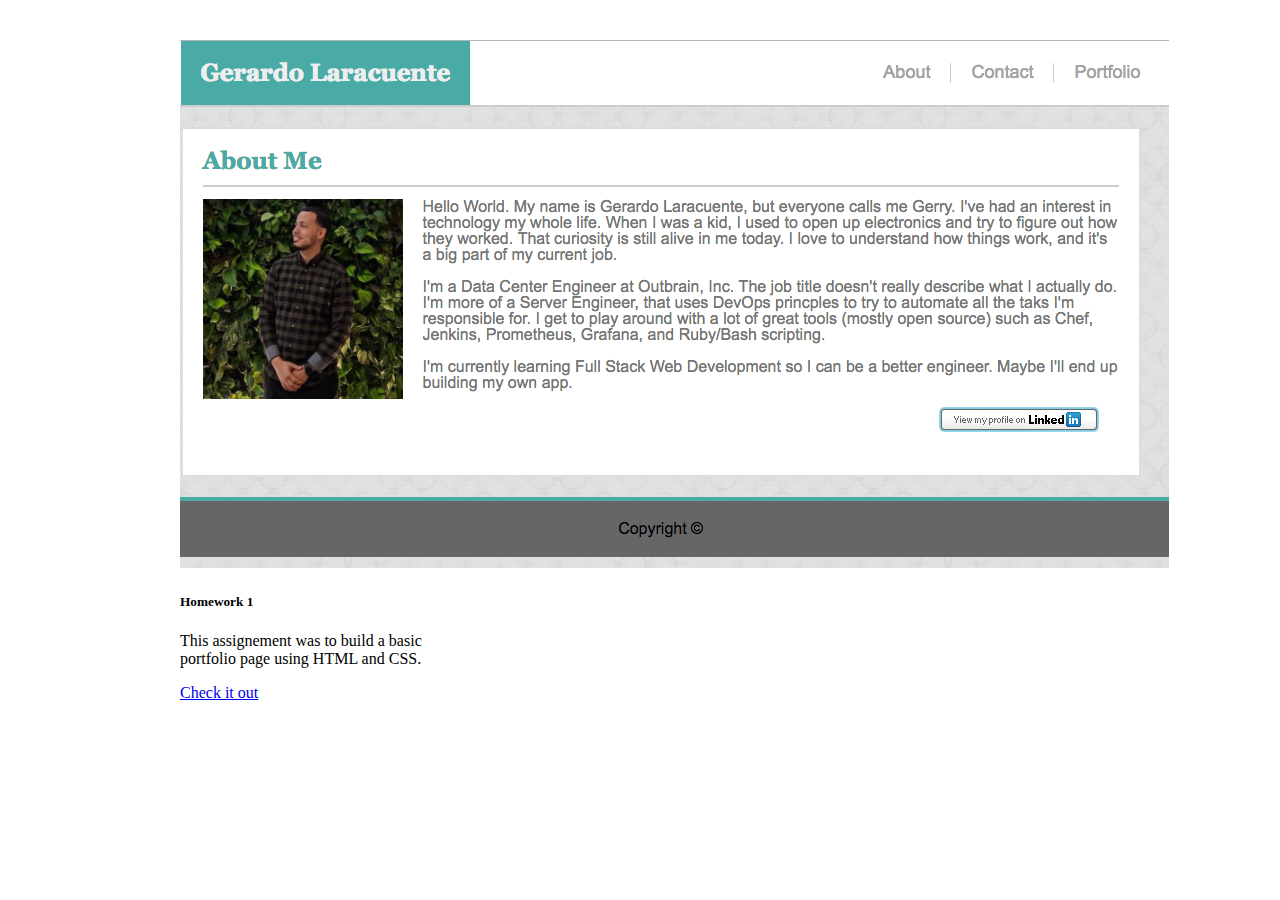
==== index.html @ 6e565b41 "updates" ====
<!DOCTYPE html>
<html lang="en-us">

<head>
    <meta charset="UTF-8">
    <title>Gerry's Projects</title>
    <link rel="stylesheet" href="https://stackpath.bootstrapcdn.com/bootstrap/4.1.3/css/bootstrap.min.css" integrity="sha384-MCw98/SFnGE8fJT3GXwEOngsV7Zt27NXFoaoApmYm81iuXoPkFOJwJ8ERdknLPMO"
        crossorigin="anonymous">
    <link rel="stylesheet" type="text/css" href="style.css">
</head>

<body>

    <section>
        <div class="card" style="width: 18rem;">
            <img class="card-img-top" src="HW1.png" alt="homework1">
            <div class="card-body">
                <h5 class="card-title">Homework 1</h5>
                <p class="card-text">This assignement was to build a basic portfolio page using HTML and CSS.</p>
                <a href="Homework1/index.html" class="btn btn-primary">Check it out</a>
            </div>
        </div>
    </section>

<!--
    <section>
        <div class="card" style="width: 18rem;">
            <img class="card-img-top" src="HW1.png" alt="homework1">
            <div class="card-body">
                <h5 class="card-title">Homework 1</h5>
                <p class="card-text">This assignement was to build a basic portfolio page using HTML and CSS.</p>
                <a href="Homework1/index.html" class="btn btn-primary">Check it out</a>
            </div>
        </div>
    </section>
-->


    <script src="https://code.jquery.com/jquery-3.3.1.slim.min.js" integrity="sha384-q8i/X+965DzO0rT7abK41JStQIAqVgRVzpbzo5smXKp4YfRvH+8abtTE1Pi6jizo"
        crossorigin="anonymous"></script>
    <script src="https://cdnjs.cloudflare.com/ajax/libs/popper.js/1.14.3/umd/popper.min.js" integrity="sha384-ZMP7rVo3mIykV+2+9J3UJ46jBk0WLaUAdn689aCwoqbBJiSnjAK/l8WvCWPIPm49"
        crossorigin="anonymous"></script>
    <script src="https://stackpath.bootstrapcdn.com/bootstrap/4.1.3/js/bootstrap.min.js" integrity="sha384-ChfqqxuZUCnJSK3+MXmPNIyE6ZbWh2IMqE241rYiqJxyMiZ6OW/JmZQ5stwEULTy"
        crossorigin="anonymous"></script>

</body>

</html>
---- style.css ----
body {
    width: 960px;
    margin: 0 auto;
    position: relative;
    top: 20px;
  }

section {
    float: left;
    margin: 20px;
}
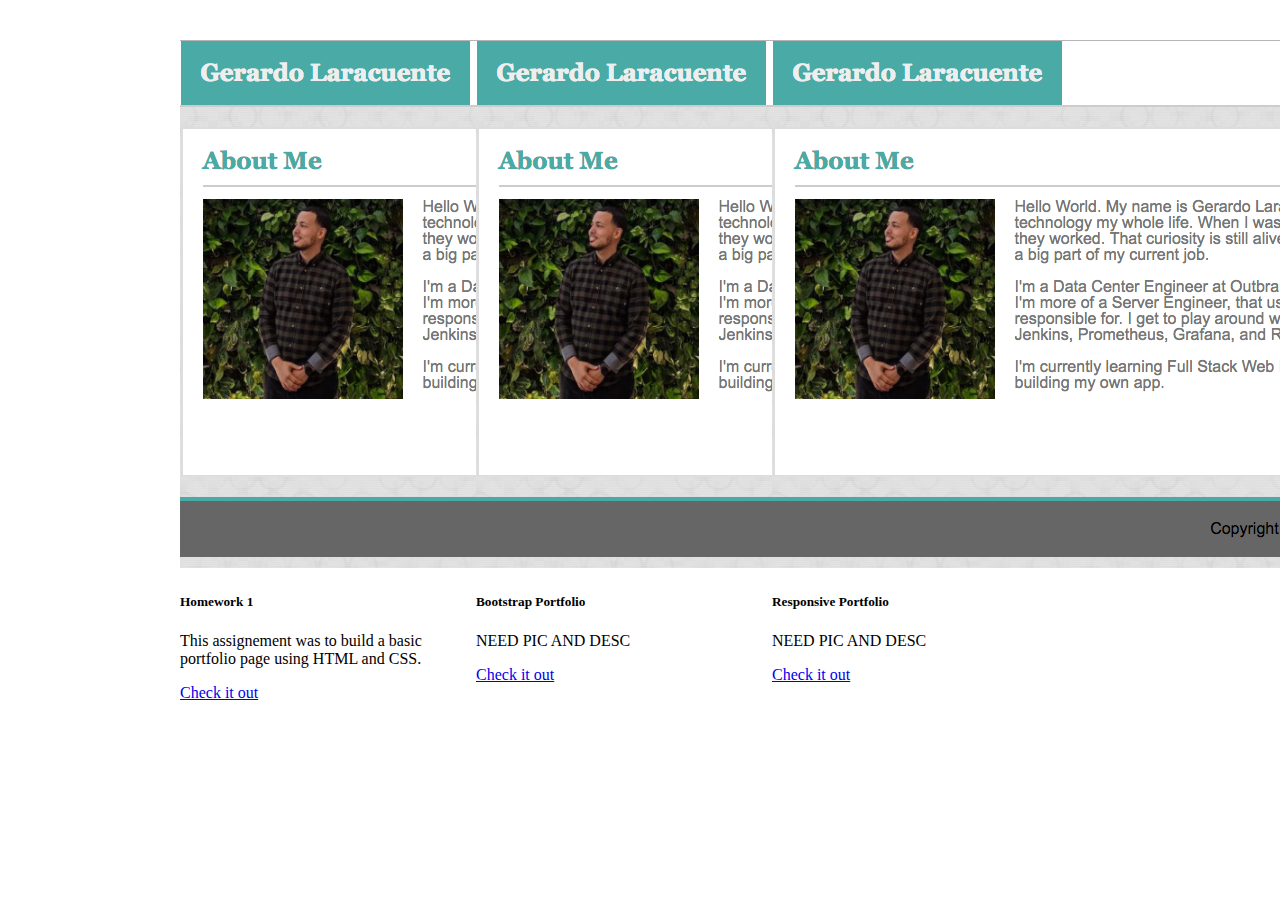
==== commit 372f8ad1: "Adding new homeworks" ====
--- a/index.html
+++ b/index.html
@@ -12,7 +12,7 @@
 <body>
 
     <section>
-        <div class="card" style="width: 18rem;">
+        <div class="card" style="width: 16rem;">
             <img class="card-img-top" src="HW1.png" alt="homework1">
             <div class="card-body">
                 <h5 class="card-title">Homework 1</h5>
@@ -22,18 +22,27 @@
         </div>
     </section>
 
-<!--
     <section>
-        <div class="card" style="width: 18rem;">
+        <div class="card" style="width: 16rem;">
             <img class="card-img-top" src="HW1.png" alt="homework1">
             <div class="card-body">
-                <h5 class="card-title">Homework 1</h5>
-                <p class="card-text">This assignement was to build a basic portfolio page using HTML and CSS.</p>
-                <a href="Homework1/index.html" class="btn btn-primary">Check it out</a>
+                <h5 class="card-title">Bootstrap Portfolio</h5>
+                <p class="card-text">NEED PIC AND DESC</p>
+                <a href="https://glaracuente.github.io/Bootstrap-Portfolio/" class="btn btn-primary">Check it out</a>
             </div>
         </div>
     </section>
--->
+
+    <section>
+        <div class="card" style="width: 16rem;">
+            <img class="card-img-top" src="HW1.png" alt="homework1">
+            <div class="card-body">
+                <h5 class="card-title">Responsive Portfolio</h5>
+                <p class="card-text">NEED PIC AND DESC</p>
+                <a href="https://glaracuente.github.io/Responsive-Portfolio/" class="btn btn-primary">Check it out</a>
+            </div>
+        </div>
+    </section>
 
 
     <script src="https://code.jquery.com/jquery-3.3.1.slim.min.js" integrity="sha384-q8i/X+965DzO0rT7abK41JStQIAqVgRVzpbzo5smXKp4YfRvH+8abtTE1Pi6jizo"
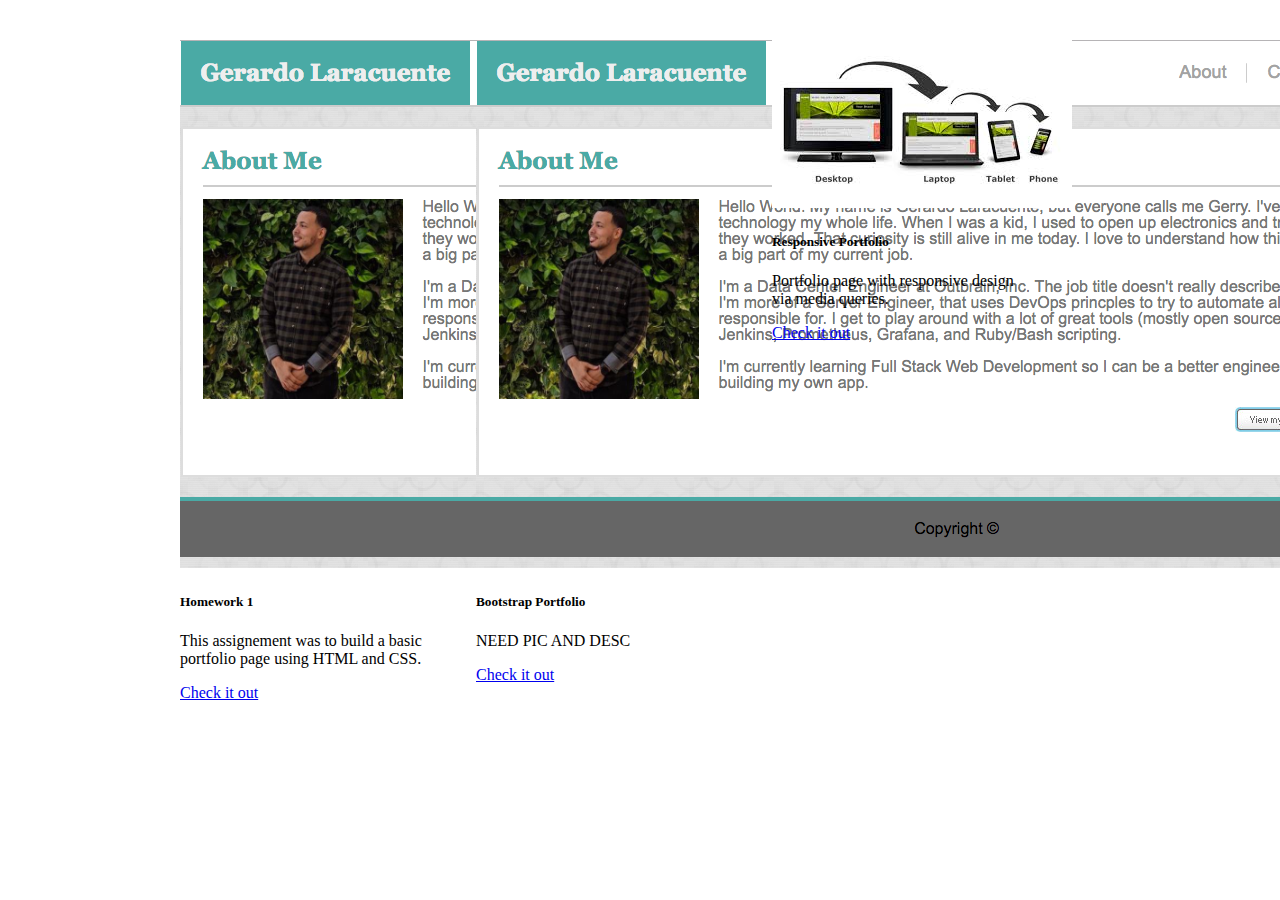
==== commit d7585155: "updates" ====
--- a/index.html
+++ b/index.html
@@ -35,10 +35,10 @@
 
     <section>
         <div class="card" style="width: 16rem;">
-            <img class="card-img-top" src="HW1.png" alt="homework1">
+            <img class="card-img-top" src="responsive.jpeg" alt="Responsive">
             <div class="card-body">
                 <h5 class="card-title">Responsive Portfolio</h5>
-                <p class="card-text">NEED PIC AND DESC</p>
+                <p class="card-text">Portfolio page with responsive design via media queries.</p>
                 <a href="https://glaracuente.github.io/Responsive-Portfolio/" class="btn btn-primary">Check it out</a>
             </div>
         </div>
@@ -54,4 +54,4 @@
 
 </body>
 
-</html>+</html>
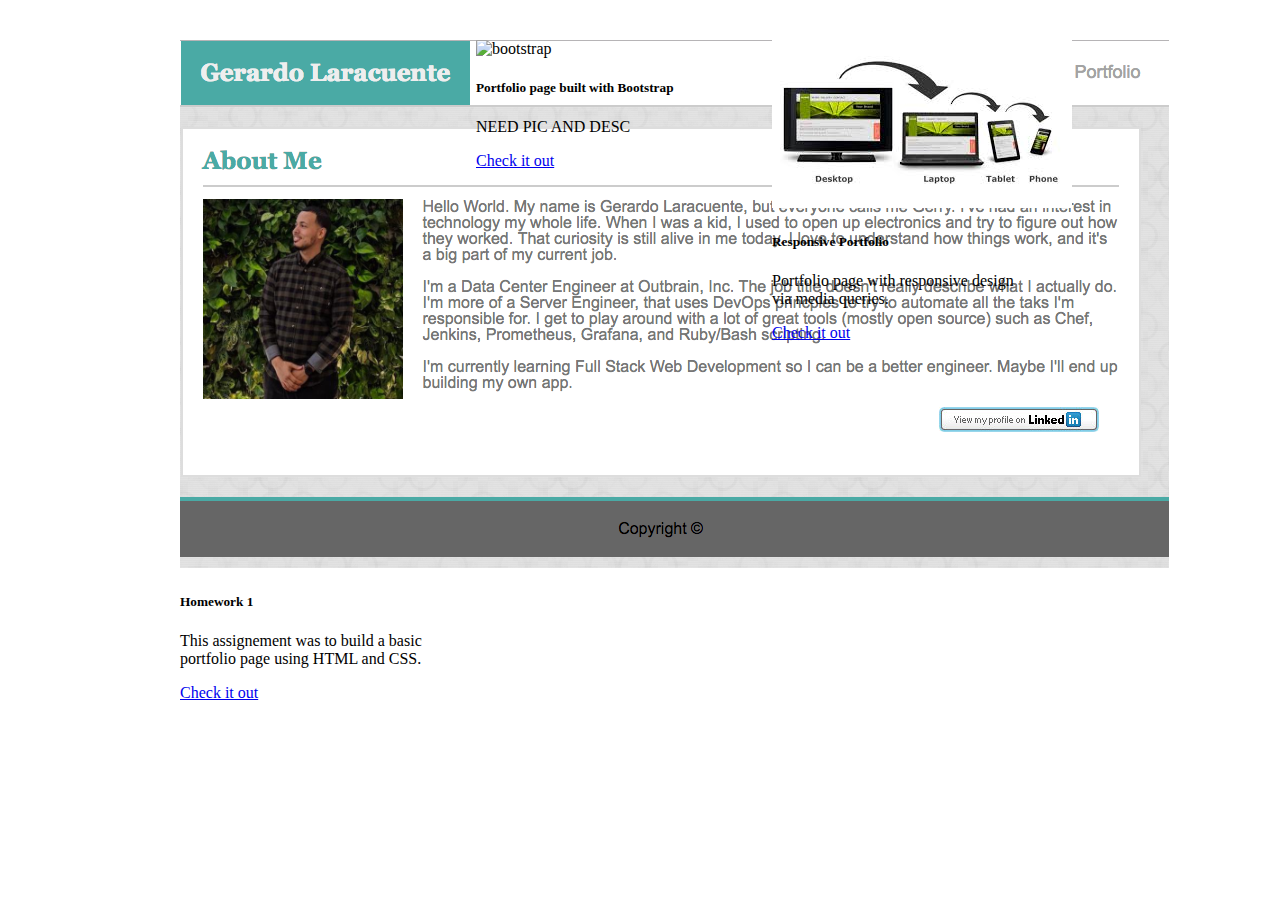
==== commit 9d6b3a50: "updates" ====
--- a/index.html
+++ b/index.html
@@ -24,9 +24,9 @@
 
     <section>
         <div class="card" style="width: 16rem;">
-            <img class="card-img-top" src="HW1.png" alt="homework1">
+            <img class="card-img-top" src="bootstrap.jpeg" alt="bootstrap">
             <div class="card-body">
-                <h5 class="card-title">Bootstrap Portfolio</h5>
+                <h5 class="card-title">Portfolio page built with Bootstrap</h5>
                 <p class="card-text">NEED PIC AND DESC</p>
                 <a href="https://glaracuente.github.io/Bootstrap-Portfolio/" class="btn btn-primary">Check it out</a>
             </div>
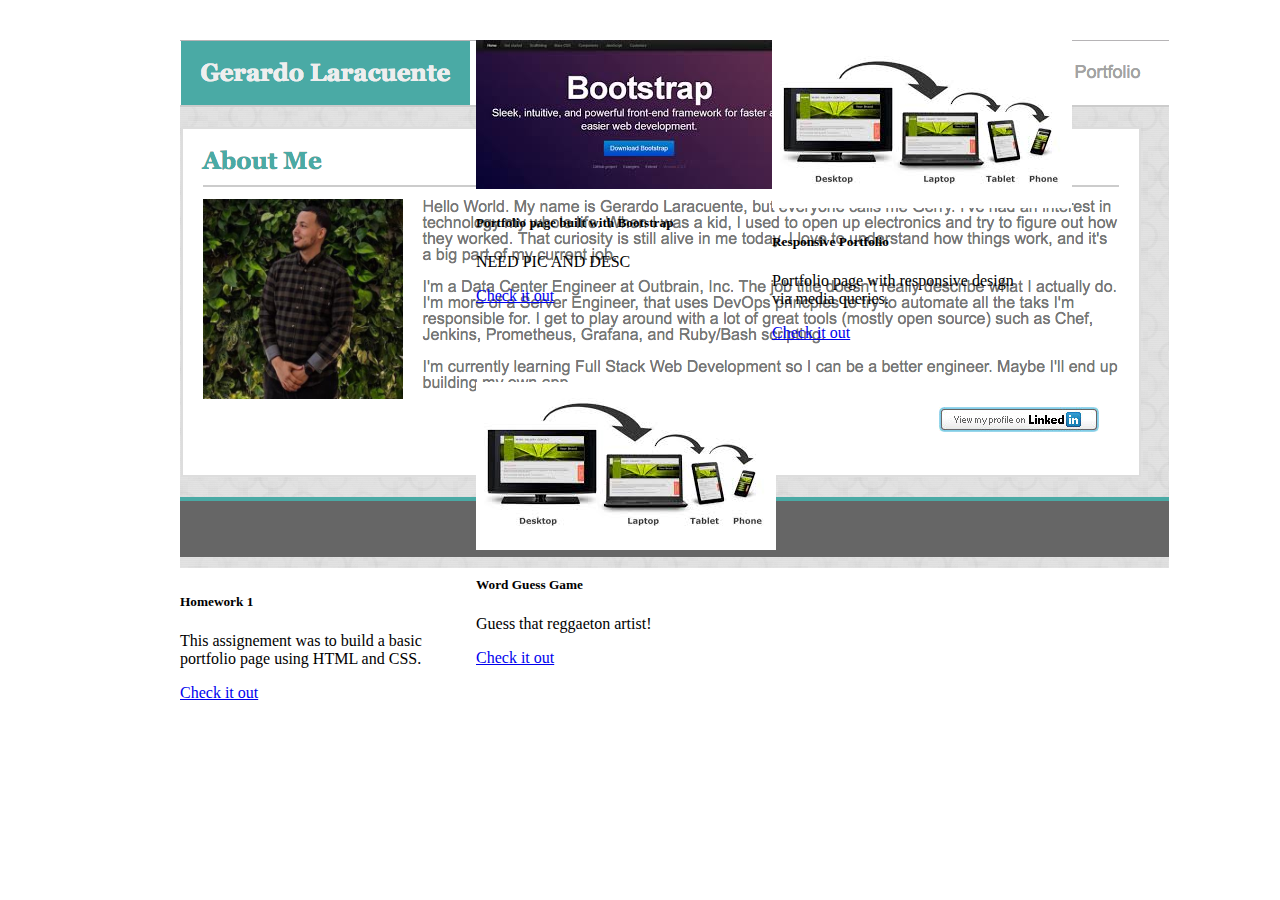
==== commit b1cc01ff: "Adding word guess" ====
--- a/index.html
+++ b/index.html
@@ -44,6 +44,16 @@
         </div>
     </section>
 
+    <section>
+        <div class="card" style="width: 16rem;">
+            <img class="card-img-top" src="responsive.jpeg" alt="Responsive">
+            <div class="card-body">
+                <h5 class="card-title">Word Guess Game</h5>
+                <p class="card-text">Guess that reggaeton artist!</p>
+                <a href="https://glaracuente.github.io/Word-Guess-Game/" class="btn btn-primary">Check it out</a>
+            </div>
+        </div>
+    </section>
 
     <script src="https://code.jquery.com/jquery-3.3.1.slim.min.js" integrity="sha384-q8i/X+965DzO0rT7abK41JStQIAqVgRVzpbzo5smXKp4YfRvH+8abtTE1Pi6jizo"
         crossorigin="anonymous"></script>
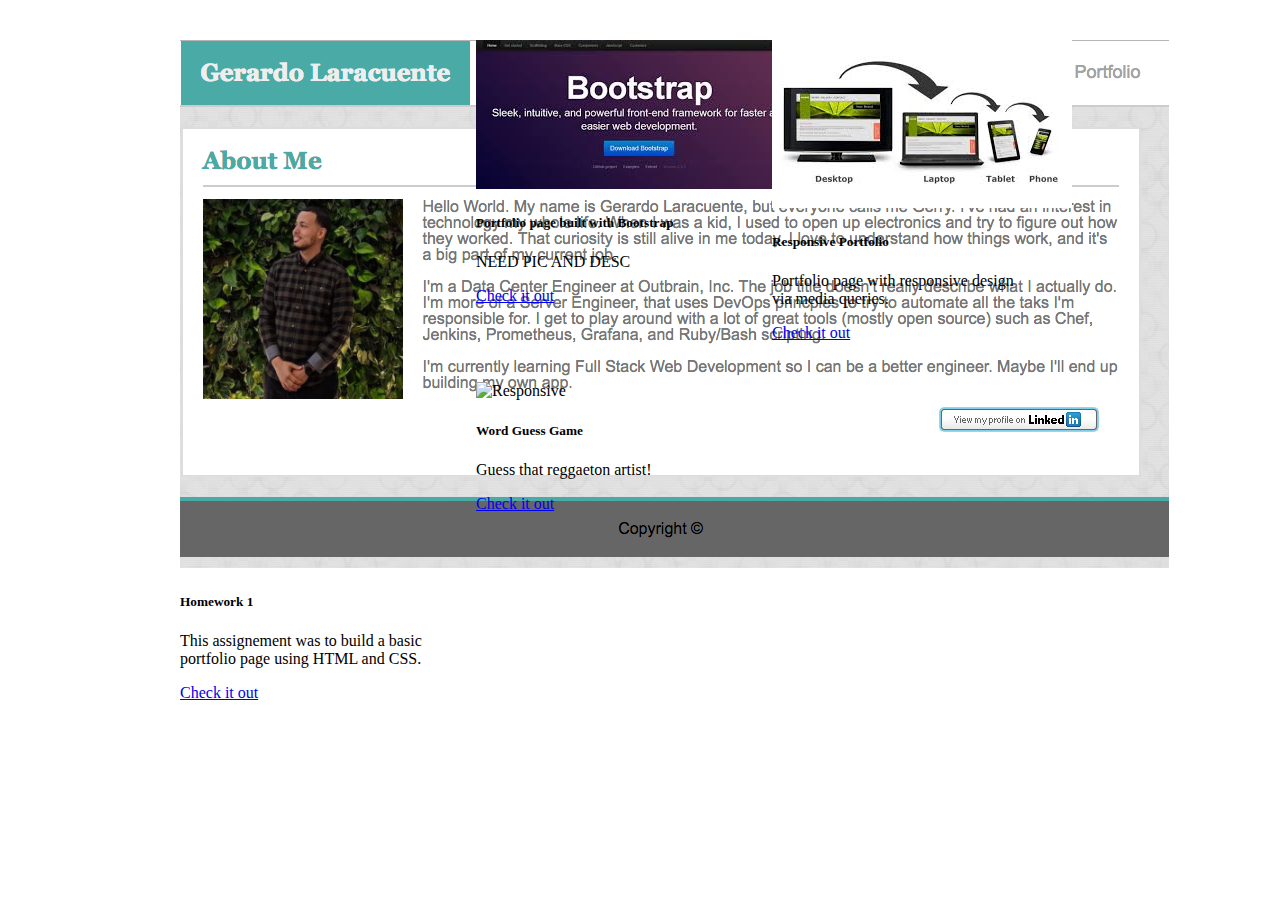
==== commit 7b16805f: "updates" ====
--- a/index.html
+++ b/index.html
@@ -46,7 +46,7 @@
 
     <section>
         <div class="card" style="width: 16rem;">
-            <img class="card-img-top" src="responsive.jpeg" alt="Responsive">
+            <img class="card-img-top" src="flag.jpeg" alt="Responsive">
             <div class="card-body">
                 <h5 class="card-title">Word Guess Game</h5>
                 <p class="card-text">Guess that reggaeton artist!</p>
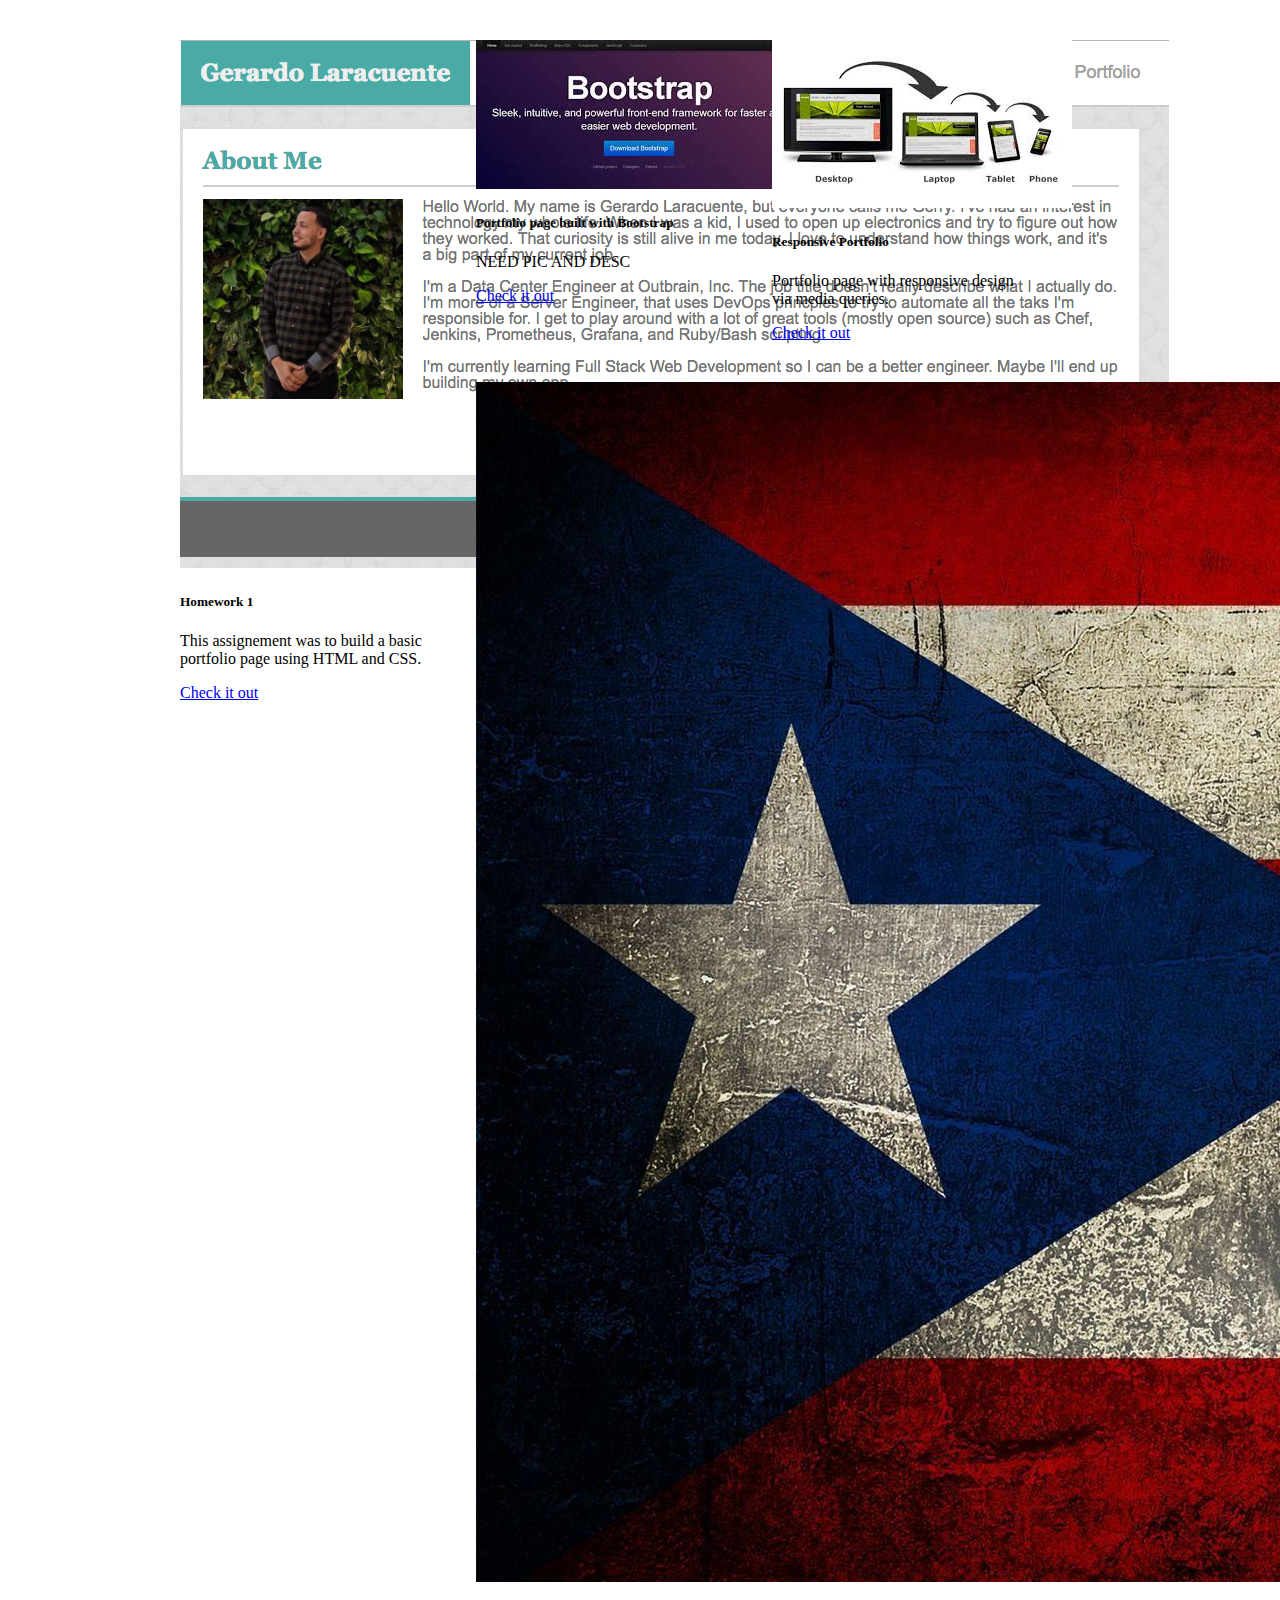
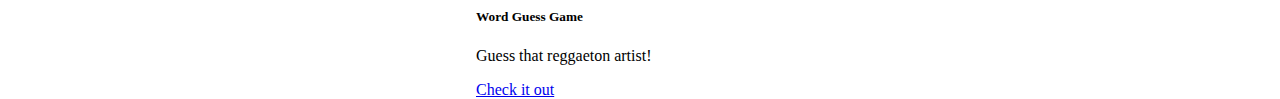
==== commit 45f84afa: "updates" ====
--- a/index.html
+++ b/index.html
@@ -46,7 +46,7 @@
 
     <section>
         <div class="card" style="width: 16rem;">
-            <img class="card-img-top" src="flag.jpeg" alt="Responsive">
+            <img class="card-img-top" src="flag.jpg" alt="Responsive">
             <div class="card-body">
                 <h5 class="card-title">Word Guess Game</h5>
                 <p class="card-text">Guess that reggaeton artist!</p>
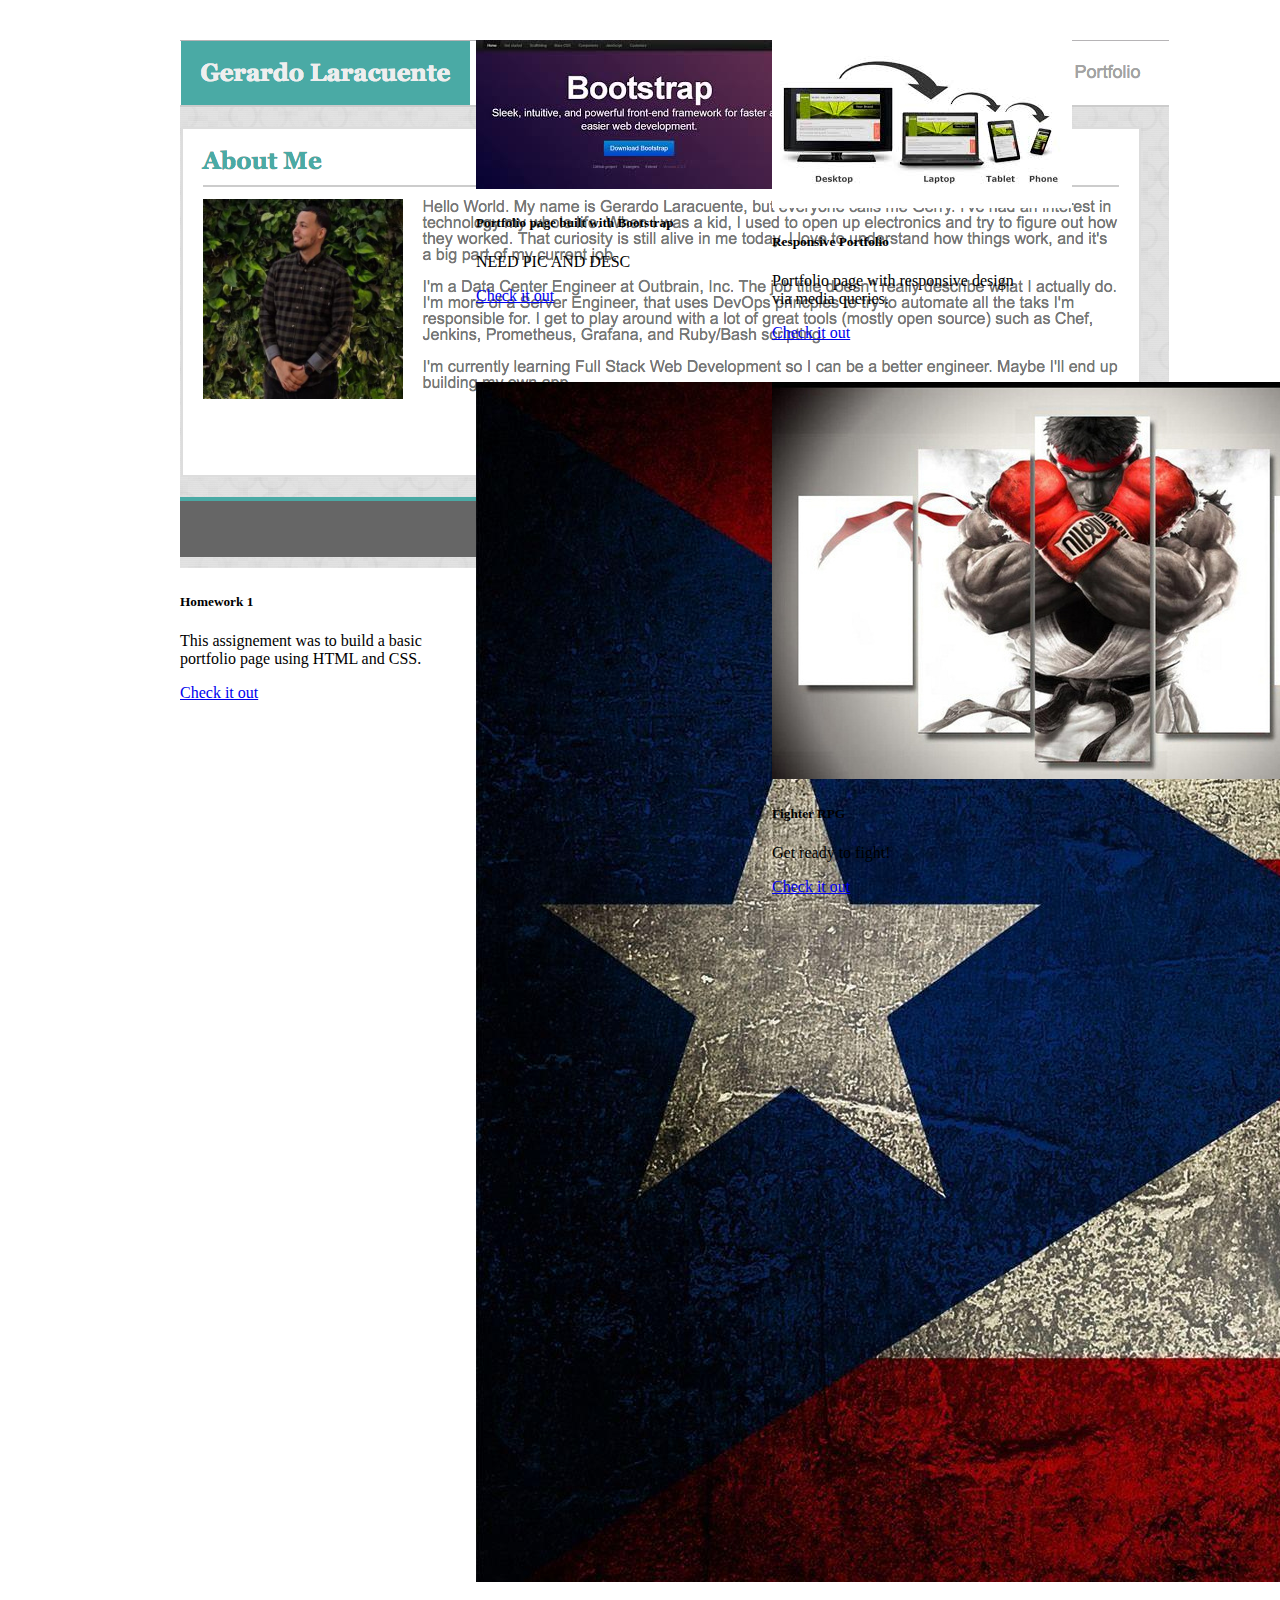
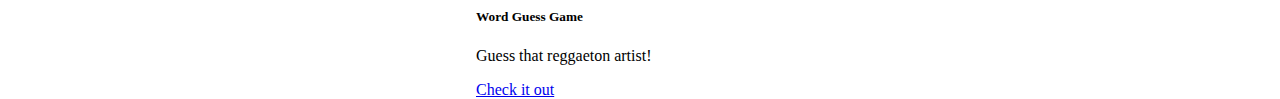
==== commit cef7587c: "adding rpg" ====
--- a/index.html
+++ b/index.html
@@ -55,6 +55,17 @@
         </div>
     </section>
 
+    <section>
+        <div class="card" style="width: 16rem;">
+            <img class="card-img-top" src="rpg.jpg" alt="Responsive">
+            <div class="card-body">
+                <h5 class="card-title">Fighter RPG</h5>
+                <p class="card-text">Get ready to fight!</p>
+                <a href="https://glaracuente.github.io/unit-4-game/" class="btn btn-primary">Check it out</a>
+            </div>
+        </div>
+    </section>
+
     <script src="https://code.jquery.com/jquery-3.3.1.slim.min.js" integrity="sha384-q8i/X+965DzO0rT7abK41JStQIAqVgRVzpbzo5smXKp4YfRvH+8abtTE1Pi6jizo"
         crossorigin="anonymous"></script>
     <script src="https://cdnjs.cloudflare.com/ajax/libs/popper.js/1.14.3/umd/popper.min.js" integrity="sha384-ZMP7rVo3mIykV+2+9J3UJ46jBk0WLaUAdn689aCwoqbBJiSnjAK/l8WvCWPIPm49"
